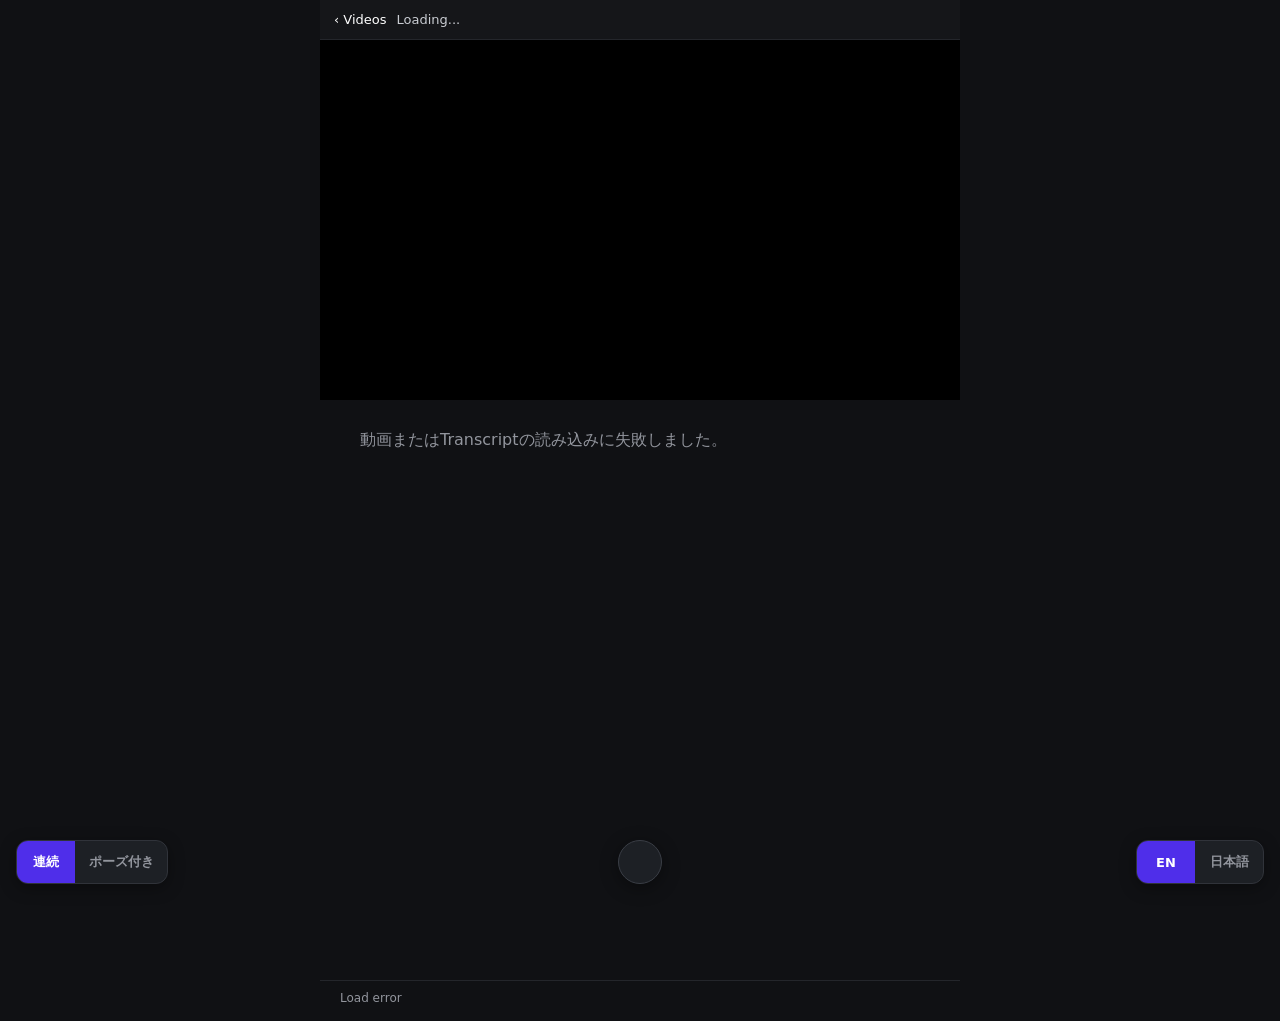
==== reader.html @ 48261c8a "Fix mode toggle markup" ====
<!DOCTYPE html>
<html lang="ja">
<head>
  <meta charset="UTF-8">
  <meta name="viewport" content="width=device-width, initial-scale=1.0">
  <meta name="theme-color" content="#4f2eea">
  <link rel="manifest" href="./manifest.json">
  <link rel="icon" href="./icons/favicon.ico" sizes="any">
  <link rel="icon" type="image/png" sizes="32x32" href="./icons/favicon-32.png">
  <link rel="icon" type="image/png" sizes="16x16" href="./icons/favicon-16.png">
  <link rel="apple-touch-icon" sizes="180x180" href="./icons/apple-touch-icon.png">
  <link rel="stylesheet" href="./reader.css">
  <title>re:Invent Reader</title>
</head>
<body>
  <div class="app">
    <div class="topbar">
      <a class="back" href="./index.html">‹ Videos</a>
      <div id="videoTitle" class="title">Loading...</div>
    </div>
    <div class="video"><div id="player"></div></div>
    <div id="lyrics" class="lyrics"><div class="loading">Transcriptを読み込んでいます...</div></div>
    <div id="info" class="info">読み込み中...</div>
  </div>

  <div class="bottom-controls">
    <div class="mode-toggle" role="group" aria-label="再生モード">
      <button class="mode-button active" type="button" data-mode="continuous">連続</button>
      <button class="mode-button" type="button" data-mode="pause">ポーズ付き</button>
    </div>
    <button id="playbackButton" class="playback-button" type="button" aria-label="再生">
      <span id="playbackIcon" class="playback-icon" aria-hidden="true"></span>
    </button>
    <div class="language-toggle" role="group" aria-label="字幕言語">
      <button class="language-button active" type="button" data-language="en">EN</button>
      <button class="language-button" type="button" data-language="ja">日本語</button>
    </div>
  </div>

  <script src="./reader.js"></script>
</body>
</html>
---- reader.css ----
* { box-sizing: border-box; }
html, body { margin: 0; padding: 0; background: #101114; color: #fff; font-family: system-ui, -apple-system, BlinkMacSystemFont, "Segoe UI", sans-serif; }
body { overflow-x: hidden; }
.app { width: 100%; max-width: 640px; margin: 0 auto; }
.topbar { display: flex; align-items: center; gap: 10px; padding: 12px 14px; border-bottom: 1px solid #24262b; background: #151619; }
.back { color: #fff; text-decoration: none; font-size: 13px; }
.title { min-width: 0; flex: 1; color: #c9ccd2; font-size: 13px; white-space: nowrap; overflow: hidden; text-overflow: ellipsis; }
.bottom-controls { position: fixed; left: 0; right: 0; bottom: 0; z-index: 100; width: 100%; height: calc(76px + env(safe-area-inset-bottom)); padding: 0 16px env(safe-area-inset-bottom); display: flex; align-items: center; justify-content: center; background: #101114; }
.mode-toggle,
.language-toggle {
  position: absolute;
  top: 50%;
  transform: translateY(-50%);
  display: flex;
  flex: 0 0 auto;
  overflow: hidden;
  border: 1px solid #30333a;
  border-radius: 12px;
  background: #1d2025;
  box-shadow: 0 4px 16px rgba(0,0,0,.35);
}
.mode-toggle { left: 16px; }
.language-toggle { right: 16px; }
.mode-button,
.language-button {
  position: static;
  min-height: 42px;
  border: 0;
  border-radius: 0;
  padding: 8px 12px;
  background: transparent;
  color: #92959d;
  font: inherit;
  font-size: 13px;
  font-weight: 600;
  cursor: pointer;
  -webkit-tap-highlight-color: transparent;
}
.mode-button { min-width: 58px; }
.mode-button[data-mode="pause"] { min-width: 92px; }
.language-button { min-width: 58px; }
.language-button[data-language="ja"] { min-width: 68px; }
.mode-button.active,
.language-button.active { background: #4f2eea; color: #fff; }

.playback-button { position: absolute; left: 50%; top: 50%; width: 44px; height: 44px; transform: translate(-50%, -50%); border: 1px solid #3a3e46; border-radius: 50%; background: #1d2025; color: #fff; box-shadow: 0 4px 18px rgba(0,0,0,.4); display: grid; place-items: center; cursor: pointer; -webkit-tap-highlight-color: transparent; }
.playback-icon { width: 24px; height: 24px; display: grid; place-items: center; }
.playback-icon svg { width: 24px; height: 24px; fill: #fff; stroke: #fff; }
.playback-button:active { transform: translate(-50%, -50%) scale(.96); }
.video { width: 100%; aspect-ratio: 16/9; background: #000; overflow: hidden; }
#player { width: 100%; height: 100%; }
.lyrics { height: calc(100vh - 320px); min-height: 320px; overflow-y: auto; overflow-x: hidden; padding: 0 20px calc(70% + 76px); scroll-behavior: smooth; overscroll-behavior: contain; touch-action: pan-y; }
.line { display: block; width: 100%; margin: 0; padding: 14px 0; border: 0; outline: none; background: transparent; color: rgba(255,255,255,.28); text-align: left; font-size: 21px; line-height: 1.45; font-weight: 700; cursor: pointer; transition: color .2s ease, font-size .2s ease; }
.line.near { color: rgba(255,255,255,.58); }
.line.active { color: #fff; font-size: 29px; }
.info { padding: 10px 20px 16px; border-top: 1px solid #24262b; color: #92959d; font-size: 12px; }
.loading { padding: 30px 20px; color: #92959d; }
@media (max-width: 480px) {
  .lyrics { height: calc(100vh - 250px); min-height: 300px; padding: 0 18px calc(70% + 76px); }
  .line { font-size: 19px; }
  .line.active { font-size: 27px; }
  .info { padding-left: 18px; padding-right: 18px; }
  .bottom-controls { padding-left: 12px; padding-right: 12px; }
  .mode-toggle { left: 12px; }
  .language-toggle { right: 12px; }
  .mode-button, .language-button { padding-left: 10px; padding-right: 10px; }
}
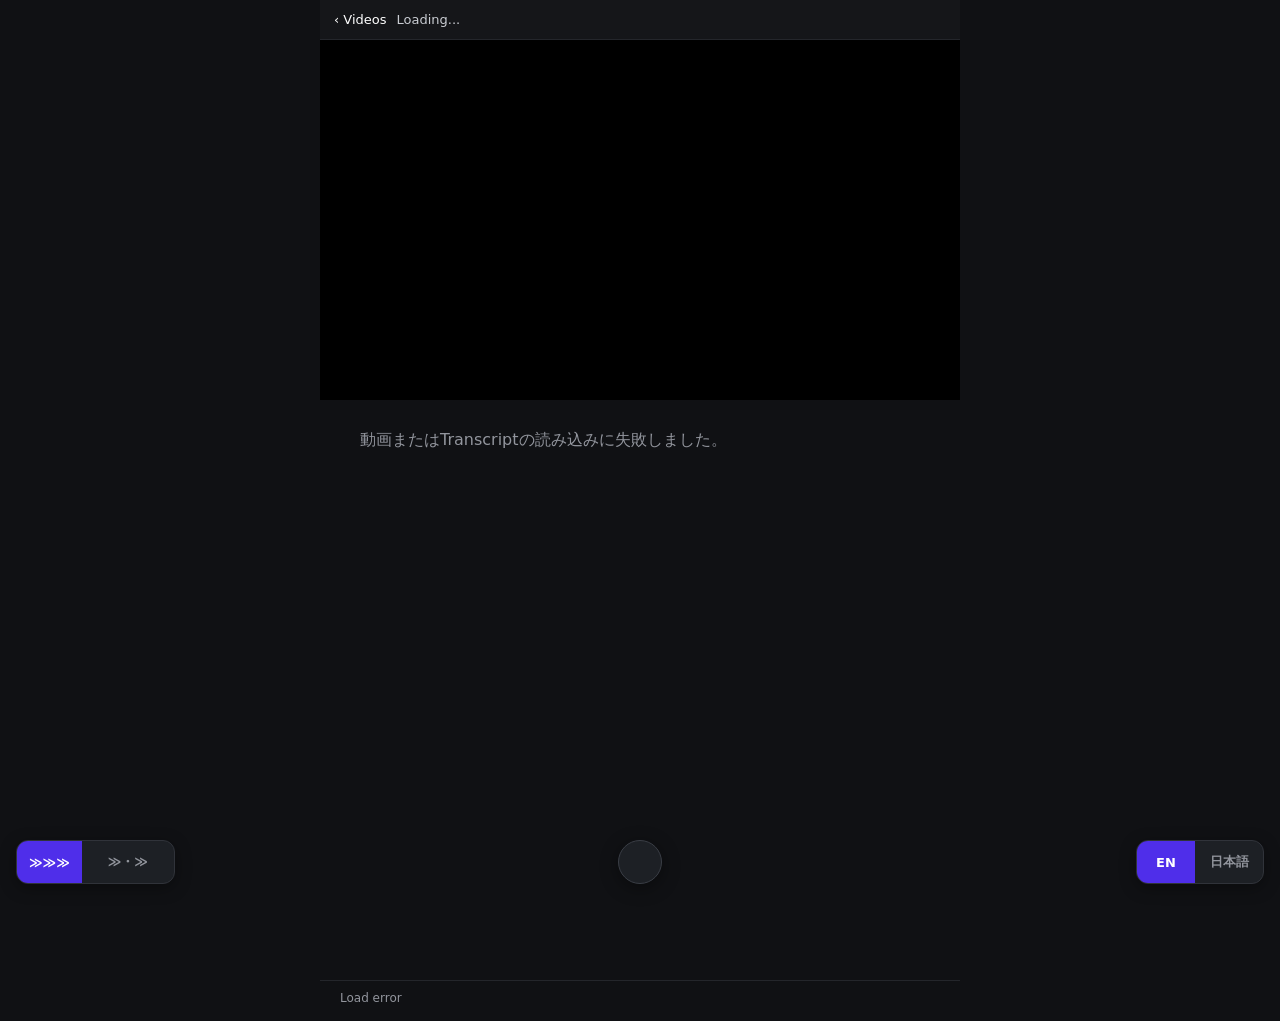
==== commit c3c1cd9c: "Use icon-based playback mode toggle" ====
--- a/reader.html
+++ b/reader.html
@@ -25,8 +25,8 @@
 
   <div class="bottom-controls">
     <div class="mode-toggle" role="group" aria-label="再生モード">
-      <button class="mode-button active" type="button" data-mode="continuous">連続</button>
-      <button class="mode-button" type="button" data-mode="pause">ポーズ付き</button>
+      <button class="mode-button active" type="button" data-mode="continuous" aria-label="連続" title="連続"><span class="mode-icon mode-icon-continuous" aria-hidden="true">≫≫≫</span></button>
+      <button class="mode-button" type="button" data-mode="pause" aria-label="ポーズ付き" title="ポーズ付き"><span class="mode-icon mode-icon-pause" aria-hidden="true">≫・≫</span></button>
     </div>
     <button id="playbackButton" class="playback-button" type="button" aria-label="再生">
       <span id="playbackIcon" class="playback-icon" aria-hidden="true"></span>
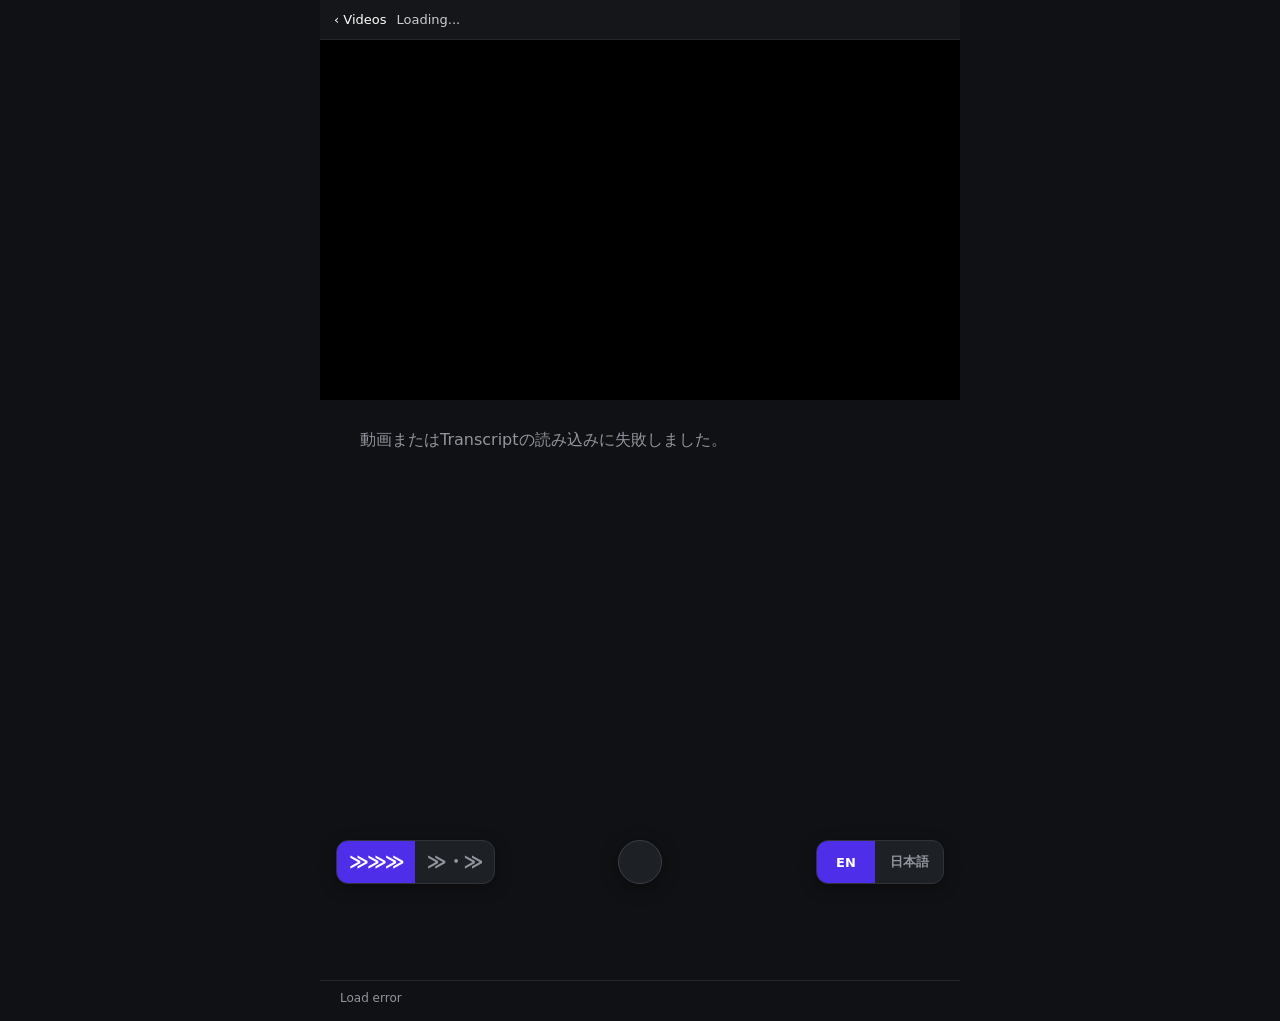
==== commit 383917b1: "Rename pause mode to repeating mode" ====
--- a/reader.html
+++ b/reader.html
@@ -26,7 +26,7 @@
   <div class="bottom-controls">
     <div class="mode-toggle" role="group" aria-label="再生モード">
       <button class="mode-button active" type="button" data-mode="continuous" aria-label="連続" title="連続"><span class="mode-icon mode-icon-continuous" aria-hidden="true">≫≫≫</span></button>
-      <button class="mode-button" type="button" data-mode="pause" aria-label="ポーズ付き" title="ポーズ付き"><span class="mode-icon mode-icon-pause" aria-hidden="true">≫・≫</span></button>
+      <button class="mode-button" type="button" data-mode="pause" aria-label="リピーティング" title="リピーティング"><span class="mode-icon mode-icon-pause" aria-hidden="true">≫・≫</span></button>
     </div>
     <button id="playbackButton" class="playback-button" type="button" aria-label="再生">
       <span id="playbackIcon" class="playback-icon" aria-hidden="true"></span>
--- a/reader.css
+++ b/reader.css
@@ -5,7 +5,7 @@
 .topbar { display: flex; align-items: center; gap: 10px; padding: 12px 14px; border-bottom: 1px solid #24262b; background: #151619; }
 .back { color: #fff; text-decoration: none; font-size: 13px; }
 .title { min-width: 0; flex: 1; color: #c9ccd2; font-size: 13px; white-space: nowrap; overflow: hidden; text-overflow: ellipsis; }
-.bottom-controls { position: fixed; left: 0; right: 0; bottom: 0; z-index: 100; width: 100%; height: calc(76px + env(safe-area-inset-bottom)); padding: 0 16px env(safe-area-inset-bottom); display: flex; align-items: center; justify-content: center; background: #101114; }
+.bottom-controls { position: fixed; left: 50%; right: auto; bottom: 0; z-index: 100; width: 100%; max-width: 640px; transform: translateX(-50%); height: calc(76px + env(safe-area-inset-bottom)); padding: 0 16px env(safe-area-inset-bottom); display: flex; align-items: center; justify-content: center; background: #101114; }
 .mode-toggle,
 .language-toggle {
   position: absolute;
@@ -37,9 +37,20 @@
   -webkit-tap-highlight-color: transparent;
 }
 .mode-button { min-width: 58px; }
-.mode-button[data-mode="pause"] { min-width: 92px; }
+.mode-button[data-mode="pause"] { min-width: 58px; }
 .language-button { min-width: 58px; }
 .language-button[data-language="ja"] { min-width: 68px; }
+.mode-icon {
+  display: inline-block;
+  font-size: 19px;
+  line-height: 1;
+  letter-spacing: -2px;
+  font-weight: 700;
+  white-space: nowrap;
+  transform: translateY(-1px);
+}
+.mode-icon-pause { letter-spacing: -1px; }
+
 .mode-button.active,
 .language-button.active { background: #4f2eea; color: #fff; }
 
@@ -65,3 +76,26 @@
   .language-toggle { right: 12px; }
   .mode-button, .language-button { padding-left: 10px; padding-right: 10px; }
 }
+
+.toast {
+  position: fixed;
+  left: 50%;
+  bottom: calc(88px + env(safe-area-inset-bottom));
+  z-index: 200;
+  transform: translate(-50%, 8px);
+  padding: 9px 14px;
+  border: 1px solid #30333a;
+  border-radius: 10px;
+  background: rgba(29,32,37,.96);
+  color: #fff;
+  font-size: 13px;
+  font-weight: 600;
+  box-shadow: 0 6px 20px rgba(0,0,0,.35);
+  opacity: 0;
+  pointer-events: none;
+  transition: opacity .18s ease, transform .18s ease;
+}
+.toast.show {
+  opacity: 1;
+  transform: translate(-50%, 0);
+}
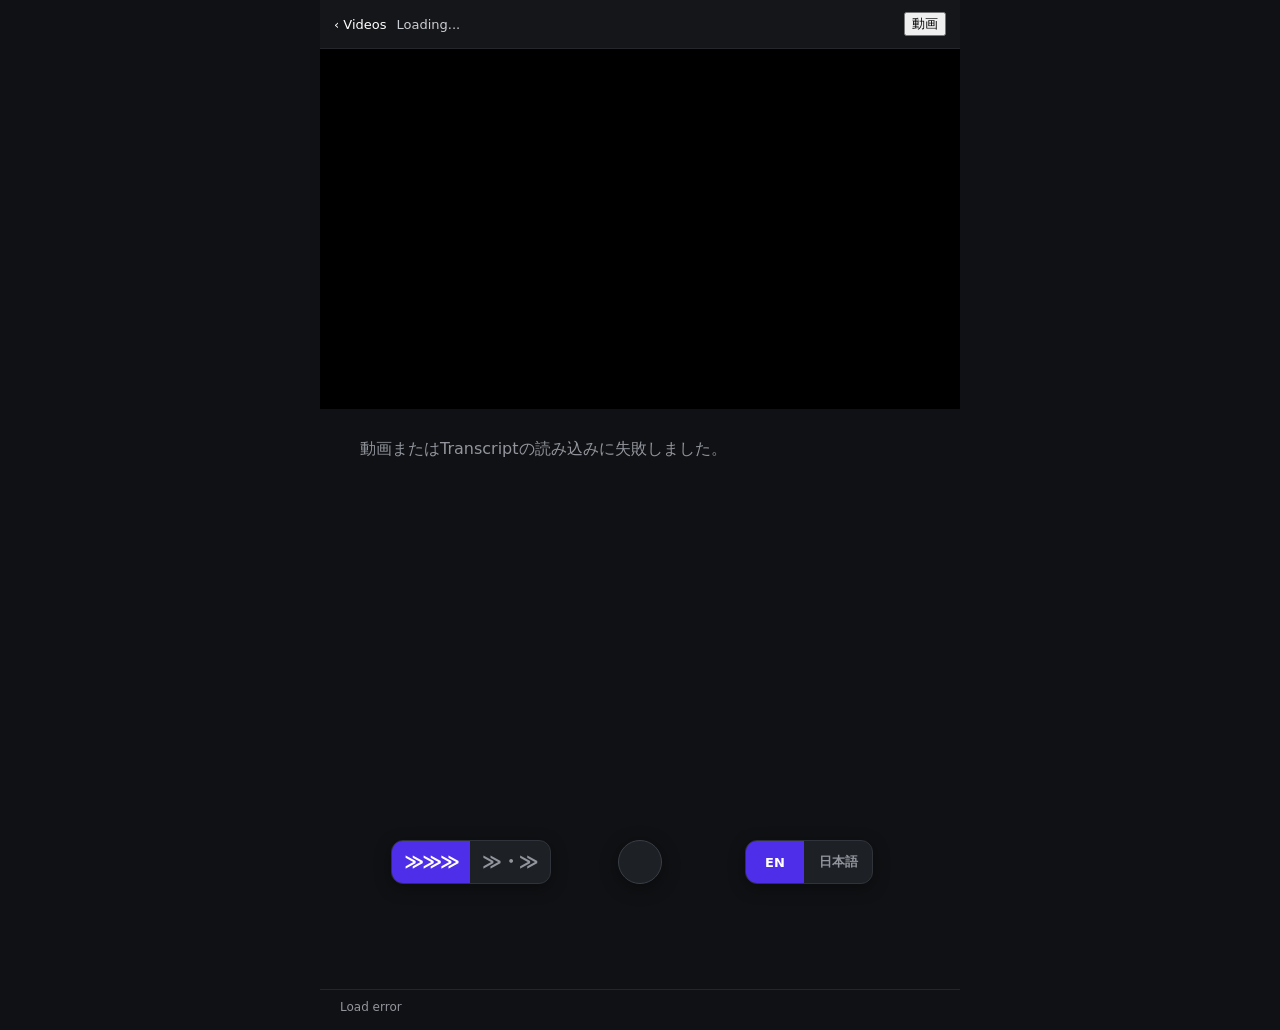
==== commit 2e313119: "Add video visibility toggle" ====
--- a/reader.html
+++ b/reader.html
@@ -17,6 +17,7 @@
     <div class="topbar">
       <a class="back" href="./index.html">‹ Videos</a>
       <div id="videoTitle" class="title">Loading...</div>
+      <button id="videoToggle" class="video-toggle" type="button" aria-pressed="true" aria-label="動画を非表示" title="動画を非表示">動画</button>
     </div>
     <div class="video"><div id="player"></div></div>
     <div id="lyrics" class="lyrics"><div class="loading">Transcriptを読み込んでいます...</div></div>
--- a/reader.css
+++ b/reader.css
@@ -5,12 +5,11 @@
 .topbar { display: flex; align-items: center; gap: 10px; padding: 12px 14px; border-bottom: 1px solid #24262b; background: #151619; }
 .back { color: #fff; text-decoration: none; font-size: 13px; }
 .title { min-width: 0; flex: 1; color: #c9ccd2; font-size: 13px; white-space: nowrap; overflow: hidden; text-overflow: ellipsis; }
-.bottom-controls { position: fixed; left: 50%; right: auto; bottom: 0; z-index: 100; width: 100%; max-width: 640px; transform: translateX(-50%); height: calc(76px + env(safe-area-inset-bottom)); padding: 0 16px env(safe-area-inset-bottom); display: flex; align-items: center; justify-content: center; background: #101114; }
+.bottom-controls { position: fixed; left: 50%; right: auto; bottom: 0; z-index: 100; width: 100%; max-width: 640px; transform: translateX(-50%); height: calc(76px + env(safe-area-inset-bottom)); padding: 0 16px env(safe-area-inset-bottom); display: grid; grid-template-columns: minmax(0, 1fr) 68px minmax(0, 1fr); align-items: center; justify-items: center; background: #101114; }
 .mode-toggle,
 .language-toggle {
-  position: absolute;
-  top: 50%;
-  transform: translateY(-50%);
+  position: static;
+  transform: none;
   display: flex;
   flex: 0 0 auto;
   overflow: hidden;
@@ -19,8 +18,8 @@
   background: #1d2025;
   box-shadow: 0 4px 16px rgba(0,0,0,.35);
 }
-.mode-toggle { left: 16px; }
-.language-toggle { right: 16px; }
+.mode-toggle { grid-column: 1; }
+.language-toggle { grid-column: 3; }
 .mode-button,
 .language-button {
   position: static;
@@ -72,8 +71,7 @@
   .line.active { font-size: 27px; }
   .info { padding-left: 18px; padding-right: 18px; }
   .bottom-controls { padding-left: 12px; padding-right: 12px; }
-  .mode-toggle { left: 12px; }
-  .language-toggle { right: 12px; }
+
   .mode-button, .language-button { padding-left: 10px; padding-right: 10px; }
 }
 
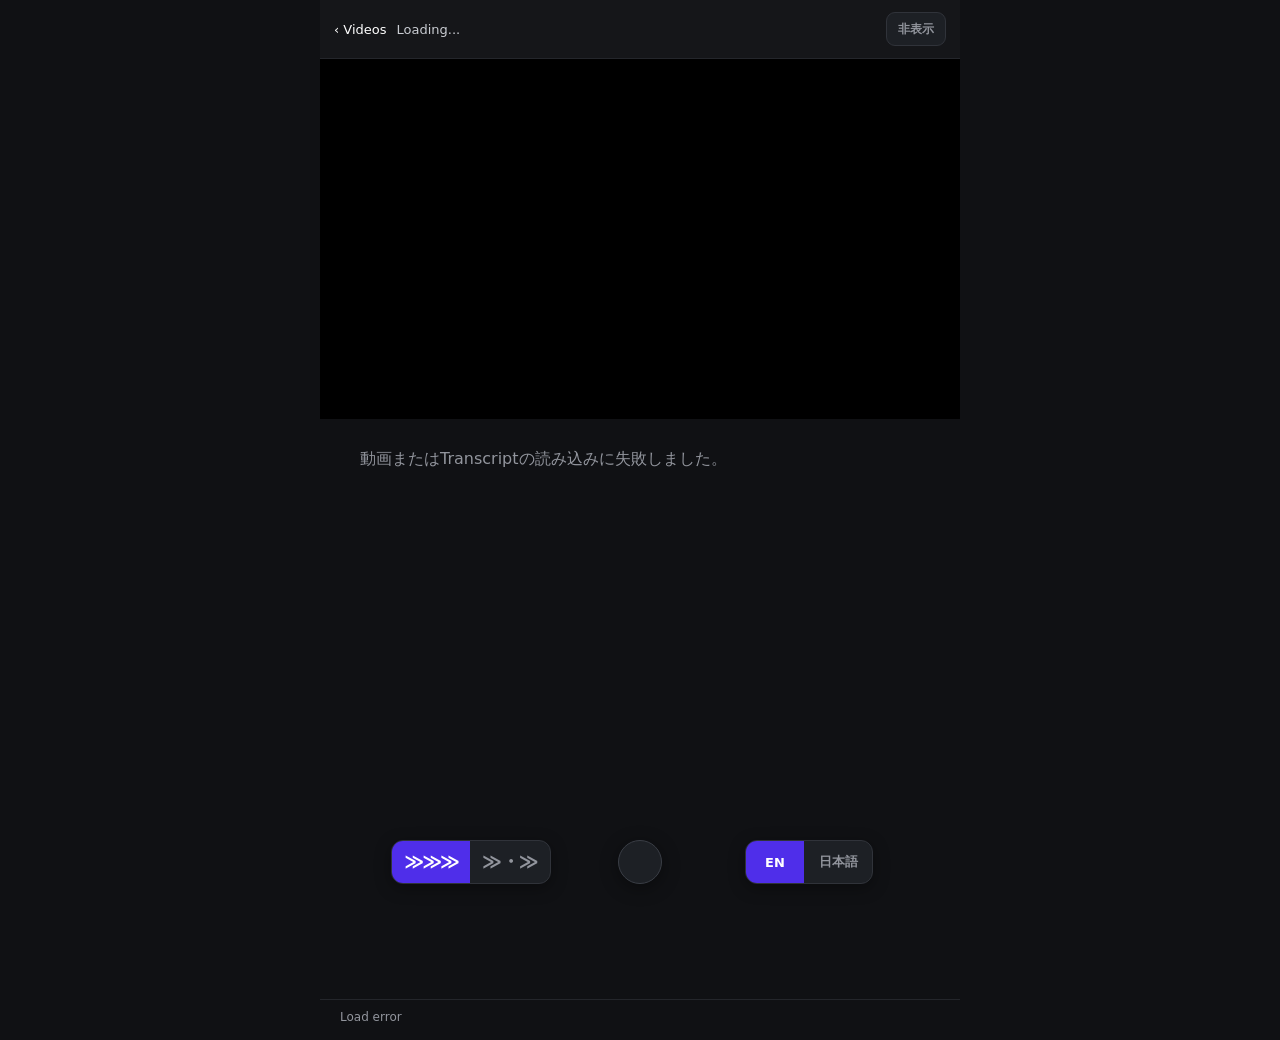
==== commit e7ff83b1: "Update video toggle label" ====
--- a/reader.html
+++ b/reader.html
@@ -17,7 +17,7 @@
     <div class="topbar">
       <a class="back" href="./index.html">‹ Videos</a>
       <div id="videoTitle" class="title">Loading...</div>
-      <button id="videoToggle" class="video-toggle" type="button" aria-pressed="true" aria-label="動画を非表示" title="動画を非表示">動画</button>
+      <button id="videoToggle" class="video-toggle" type="button" aria-pressed="true" aria-label="動画を非表示" title="動画を非表示">非表示</button>
     </div>
     <div class="video"><div id="player"></div></div>
     <div id="lyrics" class="lyrics"><div class="loading">Transcriptを読み込んでいます...</div></div>
--- a/reader.css
+++ b/reader.css
@@ -5,6 +5,25 @@
 .topbar { display: flex; align-items: center; gap: 10px; padding: 12px 14px; border-bottom: 1px solid #24262b; background: #151619; }
 .back { color: #fff; text-decoration: none; font-size: 13px; }
 .title { min-width: 0; flex: 1; color: #c9ccd2; font-size: 13px; white-space: nowrap; overflow: hidden; text-overflow: ellipsis; }
+.video-toggle {
+  flex: 0 0 auto;
+  min-height: 34px;
+  padding: 6px 11px;
+  border: 1px solid #30333a;
+  border-radius: 9px;
+  background: #1d2025;
+  color: #92959d;
+  font: inherit;
+  font-size: 12px;
+  font-weight: 600;
+  cursor: pointer;
+  -webkit-tap-highlight-color: transparent;
+}
+.video-toggle.active {
+  background: #4f2eea;
+  border-color: #4f2eea;
+  color: #fff;
+}
 .bottom-controls { position: fixed; left: 50%; right: auto; bottom: 0; z-index: 100; width: 100%; max-width: 640px; transform: translateX(-50%); height: calc(76px + env(safe-area-inset-bottom)); padding: 0 16px env(safe-area-inset-bottom); display: grid; grid-template-columns: minmax(0, 1fr) 68px minmax(0, 1fr); align-items: center; justify-items: center; background: #101114; }
 .mode-toggle,
 .language-toggle {
@@ -57,7 +76,9 @@
 .playback-icon { width: 24px; height: 24px; display: grid; place-items: center; }
 .playback-icon svg { width: 24px; height: 24px; fill: #fff; stroke: #fff; }
 .playback-button:active { transform: translate(-50%, -50%) scale(.96); }
-.video { width: 100%; aspect-ratio: 16/9; background: #000; overflow: hidden; }
+.video { width: 100%; aspect-ratio: 16/9; background: #000; overflow: hidden; transition: height .18s ease, aspect-ratio .18s ease; }
+.app.video-hidden .video { height: 0; aspect-ratio: auto; }
+.app.video-hidden .lyrics { height: calc(100vh - 109px); }
 #player { width: 100%; height: 100%; }
 .lyrics { height: calc(100vh - 320px); min-height: 320px; overflow-y: auto; overflow-x: hidden; padding: 0 20px calc(70% + 76px); scroll-behavior: smooth; overscroll-behavior: contain; touch-action: pan-y; }
 .line { display: block; width: 100%; margin: 0; padding: 14px 0; border: 0; outline: none; background: transparent; color: rgba(255,255,255,.28); text-align: left; font-size: 21px; line-height: 1.45; font-weight: 700; cursor: pointer; transition: color .2s ease, font-size .2s ease; }
@@ -67,6 +88,7 @@
 .loading { padding: 30px 20px; color: #92959d; }
 @media (max-width: 480px) {
   .lyrics { height: calc(100vh - 250px); min-height: 300px; padding: 0 18px calc(70% + 76px); }
+  .app.video-hidden .lyrics { height: calc(100vh - 39px); }
   .line { font-size: 19px; }
   .line.active { font-size: 27px; }
   .info { padding-left: 18px; padding-right: 18px; }
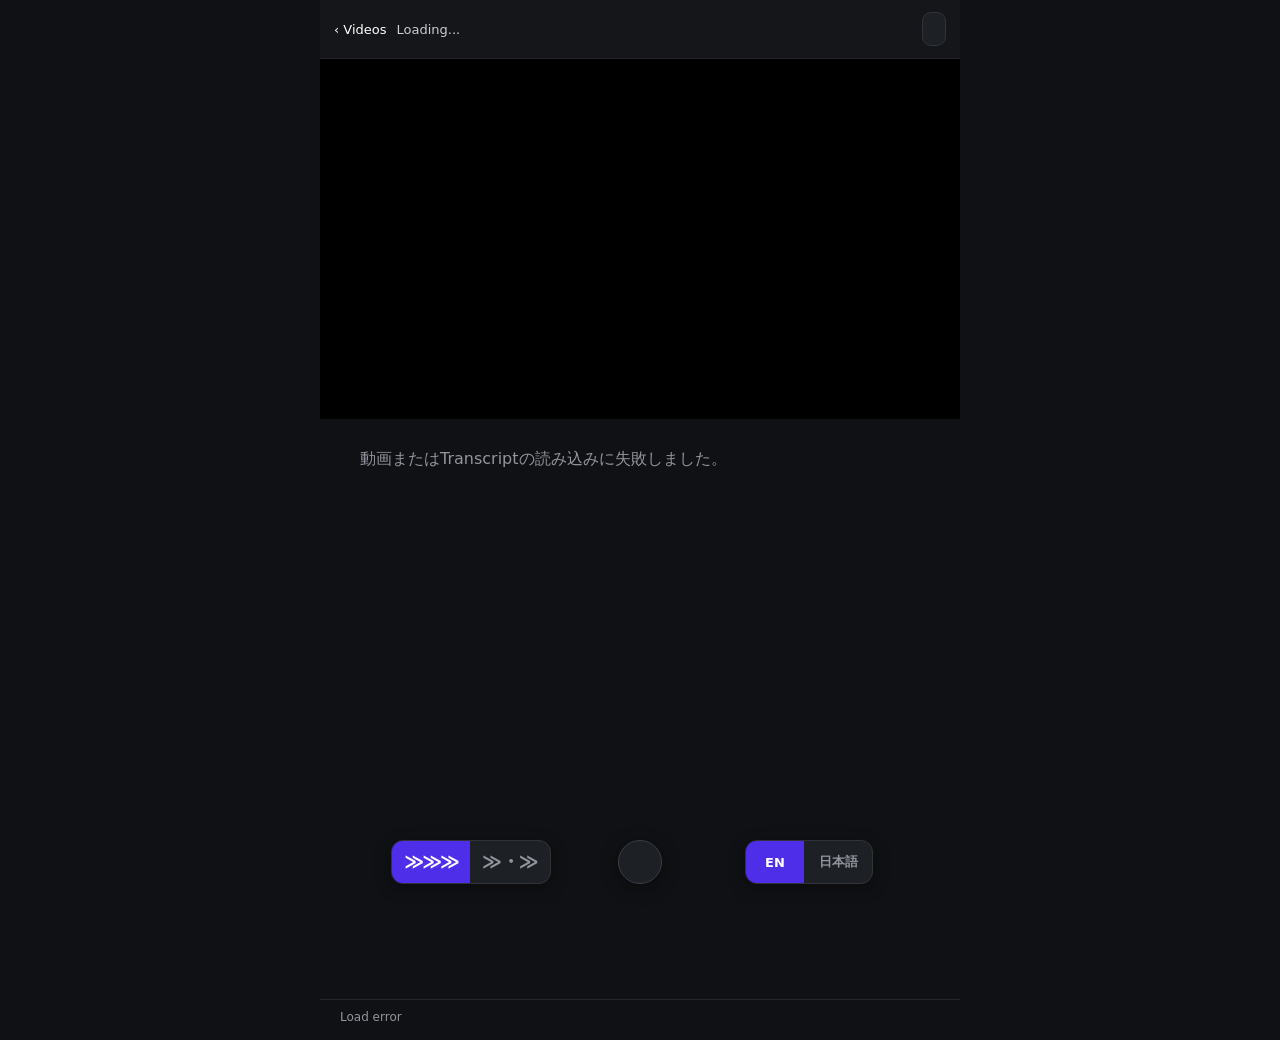
==== commit d8768948: "Use eye icon for video toggle" ====
--- a/reader.html
+++ b/reader.html
@@ -17,7 +17,7 @@
     <div class="topbar">
       <a class="back" href="./index.html">‹ Videos</a>
       <div id="videoTitle" class="title">Loading...</div>
-      <button id="videoToggle" class="video-toggle" type="button" aria-pressed="true" aria-label="動画を非表示" title="動画を非表示">非表示</button>
+      <button id="videoToggle" class="video-toggle" type="button" aria-pressed="true" aria-label="動画を非表示" title="動画を非表示"><span class="video-toggle-icon" aria-hidden="true"></span></button>
     </div>
     <div class="video"><div id="player"></div></div>
     <div id="lyrics" class="lyrics"><div class="loading">Transcriptを読み込んでいます...</div></div>
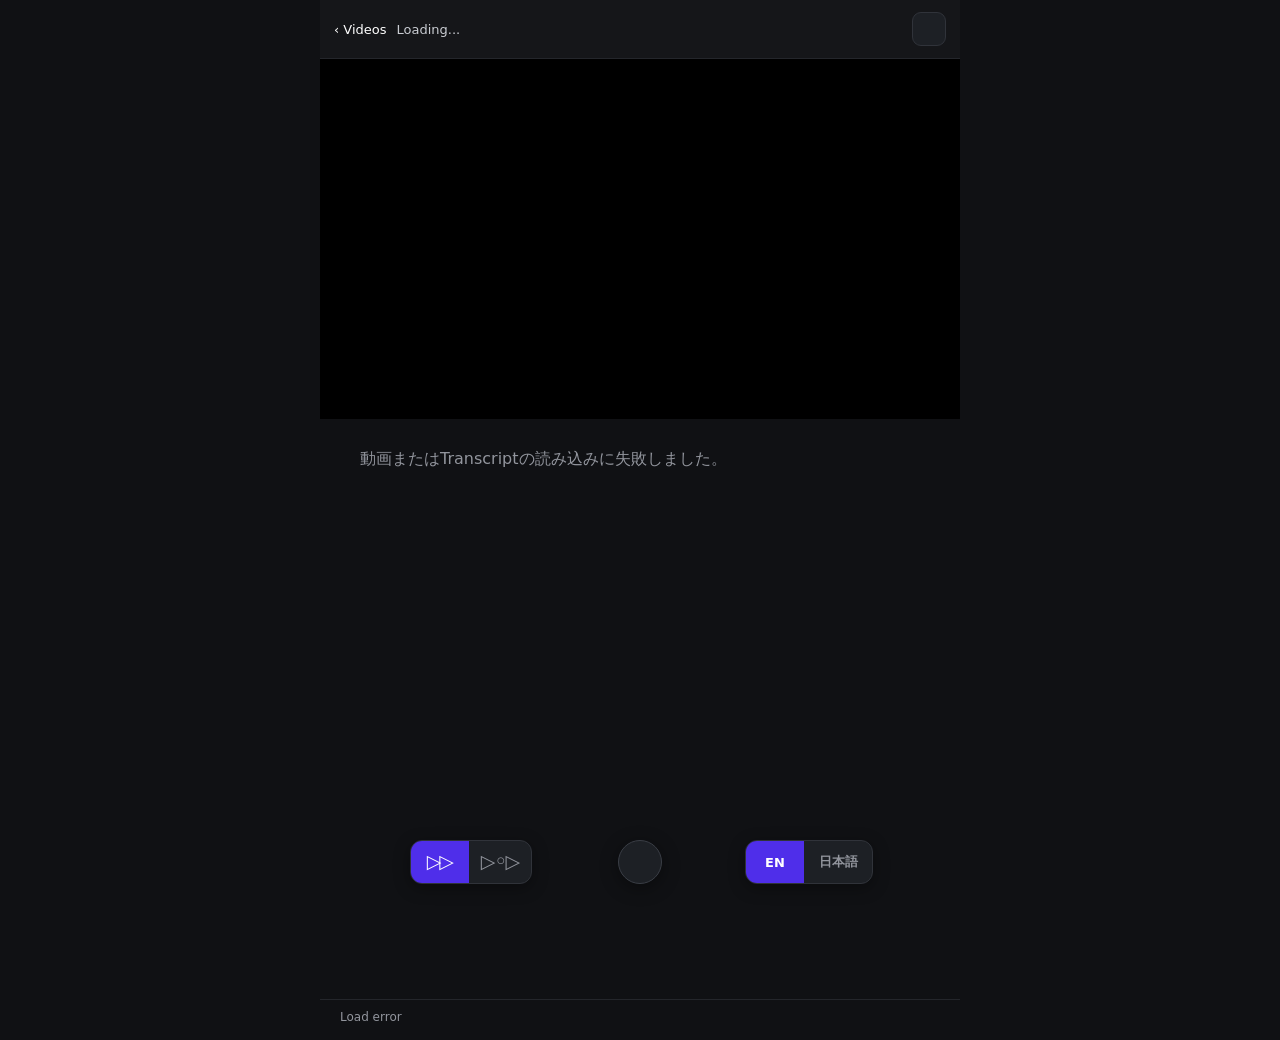
==== commit 7192b39e: "Refine playback mode icons" ====
--- a/reader.html
+++ b/reader.html
@@ -26,8 +26,8 @@
 
   <div class="bottom-controls">
     <div class="mode-toggle" role="group" aria-label="再生モード">
-      <button class="mode-button active" type="button" data-mode="continuous" aria-label="連続" title="連続"><span class="mode-icon mode-icon-continuous" aria-hidden="true">≫≫≫</span></button>
-      <button class="mode-button" type="button" data-mode="pause" aria-label="リピーティング" title="リピーティング"><span class="mode-icon mode-icon-pause" aria-hidden="true">≫・≫</span></button>
+      <button class="mode-button active" type="button" data-mode="continuous" aria-label="連続" title="連続"><span class="mode-icon mode-icon-continuous" aria-hidden="true">▷▷</span></button>
+      <button class="mode-button" type="button" data-mode="pause" aria-label="リピーティング" title="リピーティング"><span class="mode-icon mode-icon-pause" aria-hidden="true">▷◦▷</span></button>
     </div>
     <button id="playbackButton" class="playback-button" type="button" aria-label="再生">
       <span id="playbackIcon" class="playback-icon" aria-hidden="true"></span>
--- a/reader.css
+++ b/reader.css
@@ -7,15 +7,13 @@
 .title { min-width: 0; flex: 1; color: #c9ccd2; font-size: 13px; white-space: nowrap; overflow: hidden; text-overflow: ellipsis; }
 .video-toggle {
   flex: 0 0 auto;
-  min-height: 34px;
-  padding: 6px 11px;
+  width: 34px;
+  height: 34px;
+  padding: 7px;
   border: 1px solid #30333a;
   border-radius: 9px;
   background: #1d2025;
   color: #92959d;
-  font: inherit;
-  font-size: 12px;
-  font-weight: 600;
   cursor: pointer;
   -webkit-tap-highlight-color: transparent;
 }
@@ -23,6 +21,21 @@
   background: #4f2eea;
   border-color: #4f2eea;
   color: #fff;
+}
+.video-toggle-icon {
+  display: block;
+  width: 100%;
+  height: 100%;
+}
+.video-toggle-icon svg {
+  display: block;
+  width: 100%;
+  height: 100%;
+  fill: none;
+  stroke: currentColor;
+  stroke-width: 1.8;
+  stroke-linecap: round;
+  stroke-linejoin: round;
 }
 .bottom-controls { position: fixed; left: 50%; right: auto; bottom: 0; z-index: 100; width: 100%; max-width: 640px; transform: translateX(-50%); height: calc(76px + env(safe-area-inset-bottom)); padding: 0 16px env(safe-area-inset-bottom); display: grid; grid-template-columns: minmax(0, 1fr) 68px minmax(0, 1fr); align-items: center; justify-items: center; background: #101114; }
 .mode-toggle,
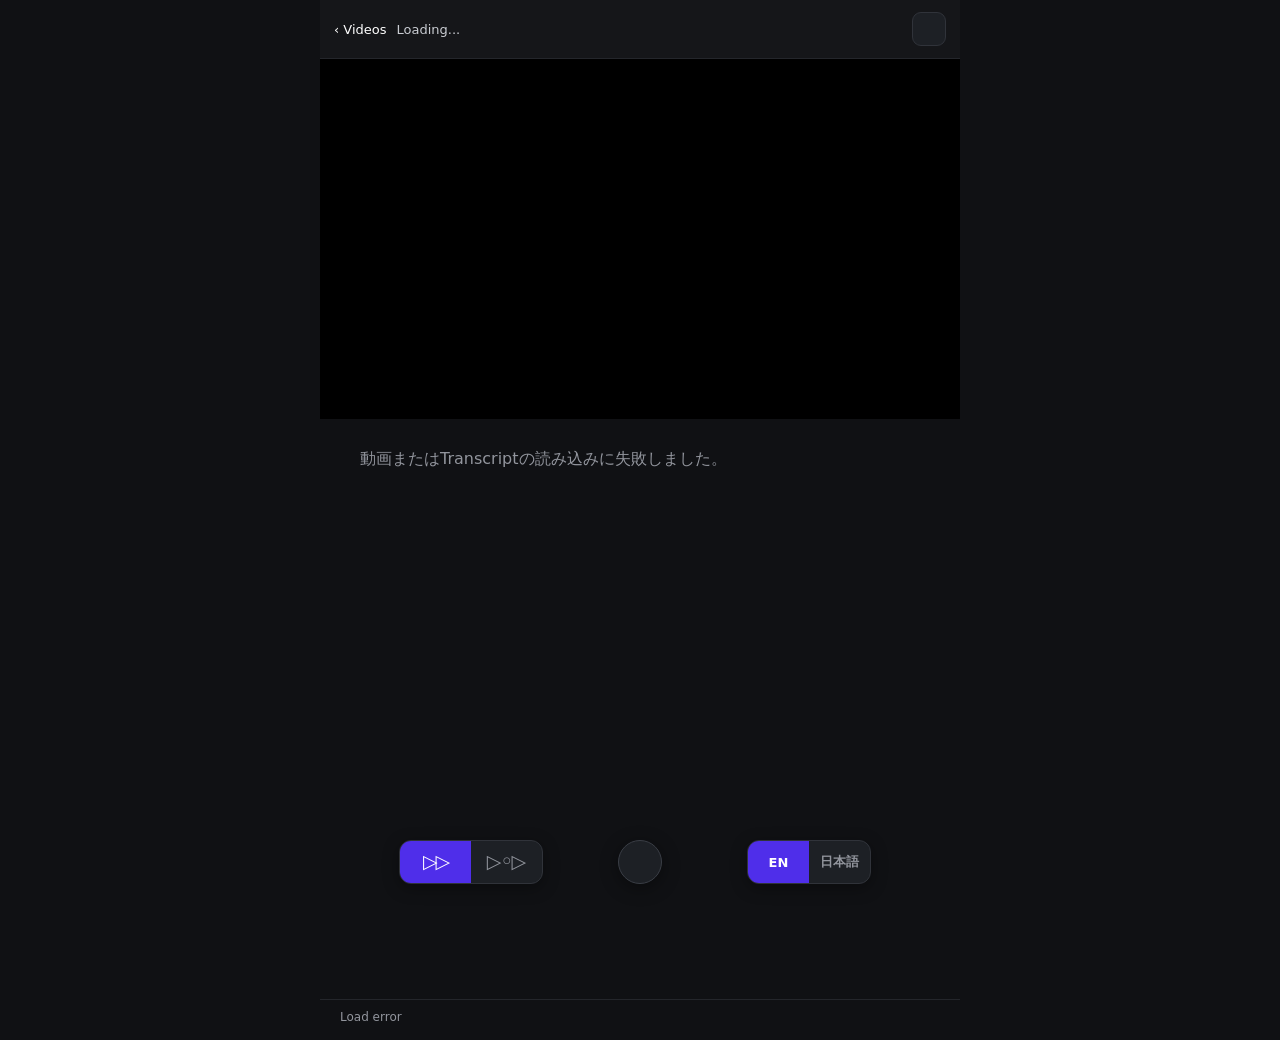
==== commit b619cf49: "Add chapter navigation UI" ====
--- a/reader.html
+++ b/reader.html
@@ -20,8 +20,25 @@
       <button id="videoToggle" class="video-toggle" type="button" aria-pressed="true" aria-label="動画を非表示" title="動画を非表示"><span class="video-toggle-icon" aria-hidden="true"></span></button>
     </div>
     <div class="video"><div id="player"></div></div>
+    <button id="chapterBar" class="chapter-bar" type="button" hidden aria-haspopup="dialog" aria-expanded="false">
+      <span id="chapterNumber" class="chapter-number"></span>
+      <span id="chapterName" class="chapter-name"></span>
+      <span id="chapterDuration" class="chapter-duration"></span>
+      <span class="chapter-chevron" aria-hidden="true">⌄</span>
+    </button>
     <div id="lyrics" class="lyrics"><div class="loading">Transcriptを読み込んでいます...</div></div>
     <div id="info" class="info">読み込み中...</div>
+  </div>
+
+  <div id="chapterSheet" class="chapter-sheet" hidden>
+    <button id="chapterBackdrop" class="chapter-backdrop" type="button" aria-label="チャプター一覧を閉じる"></button>
+    <section class="chapter-panel" role="dialog" aria-modal="true" aria-labelledby="chapterSheetTitle">
+      <div class="chapter-panel-header">
+        <div id="chapterSheetTitle">Chapters</div>
+        <button id="chapterClose" class="chapter-close" type="button" aria-label="閉じる">×</button>
+      </div>
+      <div id="chapterList" class="chapter-list"></div>
+    </section>
   </div>
 
   <div class="bottom-controls">
--- a/reader.css
+++ b/reader.css
@@ -40,8 +40,6 @@
 .bottom-controls { position: fixed; left: 50%; right: auto; bottom: 0; z-index: 100; width: 100%; max-width: 640px; transform: translateX(-50%); height: calc(76px + env(safe-area-inset-bottom)); padding: 0 16px env(safe-area-inset-bottom); display: grid; grid-template-columns: minmax(0, 1fr) 68px minmax(0, 1fr); align-items: center; justify-items: center; background: #101114; }
 .mode-toggle,
 .language-toggle {
-  position: static;
-  transform: none;
   display: flex;
   flex: 0 0 auto;
   overflow: hidden;
@@ -50,15 +48,22 @@
   background: #1d2025;
   box-shadow: 0 4px 16px rgba(0,0,0,.35);
 }
-.mode-toggle { grid-column: 1; }
-.language-toggle { grid-column: 3; }
+.mode-toggle {
+  grid-column: 1;
+  width: 144px;
+}
+.language-toggle {
+  grid-column: 3;
+  width: 124px;
+}
 .mode-button,
 .language-button {
-  position: static;
+  flex: 1 1 0;
+  min-width: 0;
   min-height: 42px;
   border: 0;
   border-radius: 0;
-  padding: 8px 12px;
+  padding: 8px 8px;
   background: transparent;
   color: #92959d;
   font: inherit;
@@ -67,10 +72,6 @@
   cursor: pointer;
   -webkit-tap-highlight-color: transparent;
 }
-.mode-button { min-width: 58px; }
-.mode-button[data-mode="pause"] { min-width: 58px; }
-.language-button { min-width: 58px; }
-.language-button[data-language="ja"] { min-width: 68px; }
 .mode-icon {
   display: inline-block;
   font-size: 19px;
@@ -106,8 +107,6 @@
   .line.active { font-size: 27px; }
   .info { padding-left: 18px; padding-right: 18px; }
   .bottom-controls { padding-left: 12px; padding-right: 12px; }
-
-  .mode-button, .language-button { padding-left: 10px; padding-right: 10px; }
 }
 
 .toast {
